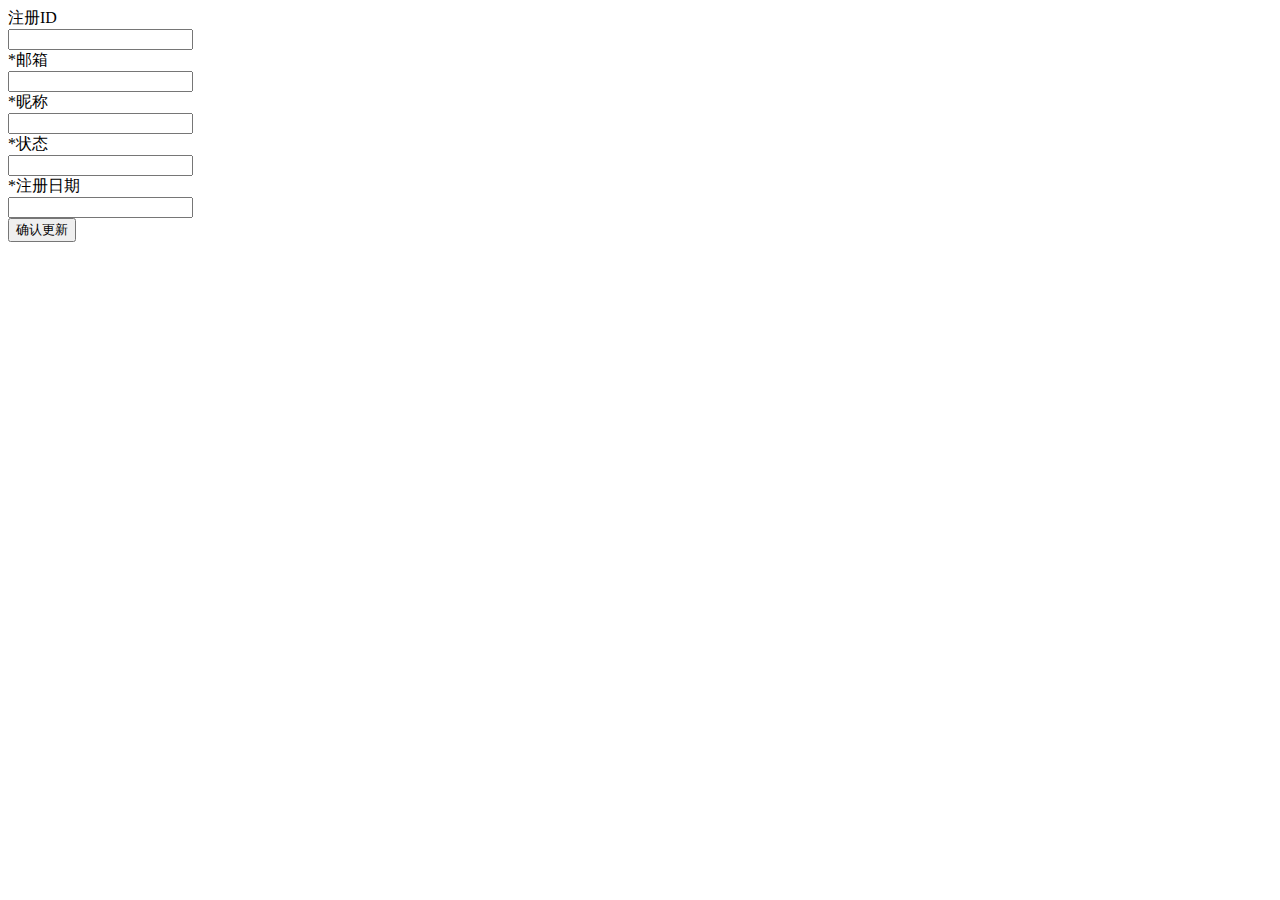
==== javayh-api/src/main/resources/templates/user/editPage.html @ 8308ba9b "初始化项目" ====
<!DOCTYPE html>
<html  lang="en" xmlns:th="http://www.thymeleaf.org"
 		xmlns:sec="http://www.thymeleaf.org/thymeleaf-extras-springsecurity4">
    <head>
        <meta charset="utf-8">
        <title>
          用户信息管理
        </title>
        <meta name="renderer" content="webkit">
        <meta http-equiv="X-UA-Compatible" content="IE=edge,chrome=1">
        <meta name="viewport" content="width=device-width, initial-scale=1, maximum-scale=1">
        <meta name="apple-mobile-web-app-status-bar-style" content="black">
        <meta name="apple-mobile-web-app-capable" content="yes">
        <meta name="format-detection" content="telephone=no">
     <link rel="stylesheet" th:href="@{/css/x-admin.css}" media="all">
    </head>
    <body  class="layui-bg-gray">
	<div class="x-body" id="jsonuserdata"  >
	  <form class="layui-form"  >
	  
	  	 <div class="layui-form-item">
	      <label  class="layui-form-label">注册ID </label>
	      <div class="layui-input-inline">
	        <input type="text" id="id" name="id" th:value="${user.id}" readonly="readonly"
	                         class="layui-input">
	      </div>
	    </div> 
	  
	    <div class="layui-form-item">
	      <label for="L_email" class="layui-form-label"> <span class="x-red">*</span>邮箱 </label>
	      <div class="layui-input-inline">
	        <input type="text" id="L_email" name="email" required lay-verify="email" th:value="${user.email}"
	                        autocomplete="on" class="layui-input">
	      </div>
	    </div>
	    <div class="layui-form-item">
	      <label for="L_username" class="layui-form-label"> <span class="x-red">*</span>昵称 </label>
	      <div class="layui-input-inline">
	        <input type="text" id="L_username" name="username" th:value="${user.username}" readonly="readonly"
	                        autocomplete="on" class="layui-input">
	      </div>
	    </div>
	    <div class="layui-form-item">
	      <label  class="layui-form-label"> <span class="x-red">*</span>状态 </label>
	      <div class="layui-input-inline">
	        <input type="text"  name="Active" th:value="${user.Active}"
	                        autocomplete="on" class="layui-input">
	      </div>
	    </div>
	    
	    <div class="layui-form-item">
	      <label  class="layui-form-label"> <span class="x-red">*</span>注册日期 </label>
	      <div class="layui-input-inline">
	        <input type="text"  name="createdate2" th:value="${#dates.format(user.createdate, 'dd/MMM/yyyy')}" readonly="readonly"
	                        autocomplete="on" class="layui-input">
	      </div>
	    </div>
	    
	    <div class="layui-form-item">
	      <label for="L_repass" class="layui-form-label"> </label>
	      <button  class="layui-btn" lay-filter="add" lay-submit=""> 确认更新 </button>
	    </div>
	  </form>
	</div>
	<script th:src="@{/lib/layui/layui.js}" charset="utf-8">
	        </script> 
	<script th:src="@{/js/x-layui.js}" charset="utf-8">
	        </script> 
	<script>
	            layui.use(['form','layer'], function(){
	                $ = layui.jquery;
	              var form = layui.form()
	              ,layer = layui.layer;
	            
	              //自定义验证规则
	              form.verify({
	                nikename: function(value){
	                  if(value.length < 5){
	                    return '昵称至少得5个字符啊';
	                  }
	                }
	              
	              });
	
	              //监听提交
	              form.on('submit(add)', function(data){
	                console.log(data);
	                //发异步，把数据提交给后台
	                var info;
	                $.ajax({
	                	url: '/touser/user',
	                	type: 'put',
	                	data: $("#jsonuserdata form").serialize(),//jquery的序列化表单
	                	async: false,//默认true 即异步  请求未结束 ajax后面的内容均会执行   但是false下，只有得到success执行成功后面的才会继续判断
	                	success:function(result){
	                		console.log(result);
	                		info=result.content;
	                		
	                	}
	                });//ajax结束
	                
	        		 if(info=="success"){
	       				 layer.msg('更新成功', {icon: 6});
	        		}else{
	        			layer.msg('后台数据校验失败,请重新填写', {icon: 7}); 
	        			
	        		}//提交判断结束
	              
	              return false;//必须返回
	              });//监听结束
	              
	            });//表单提交结束
	        </script>
</body>
</html>
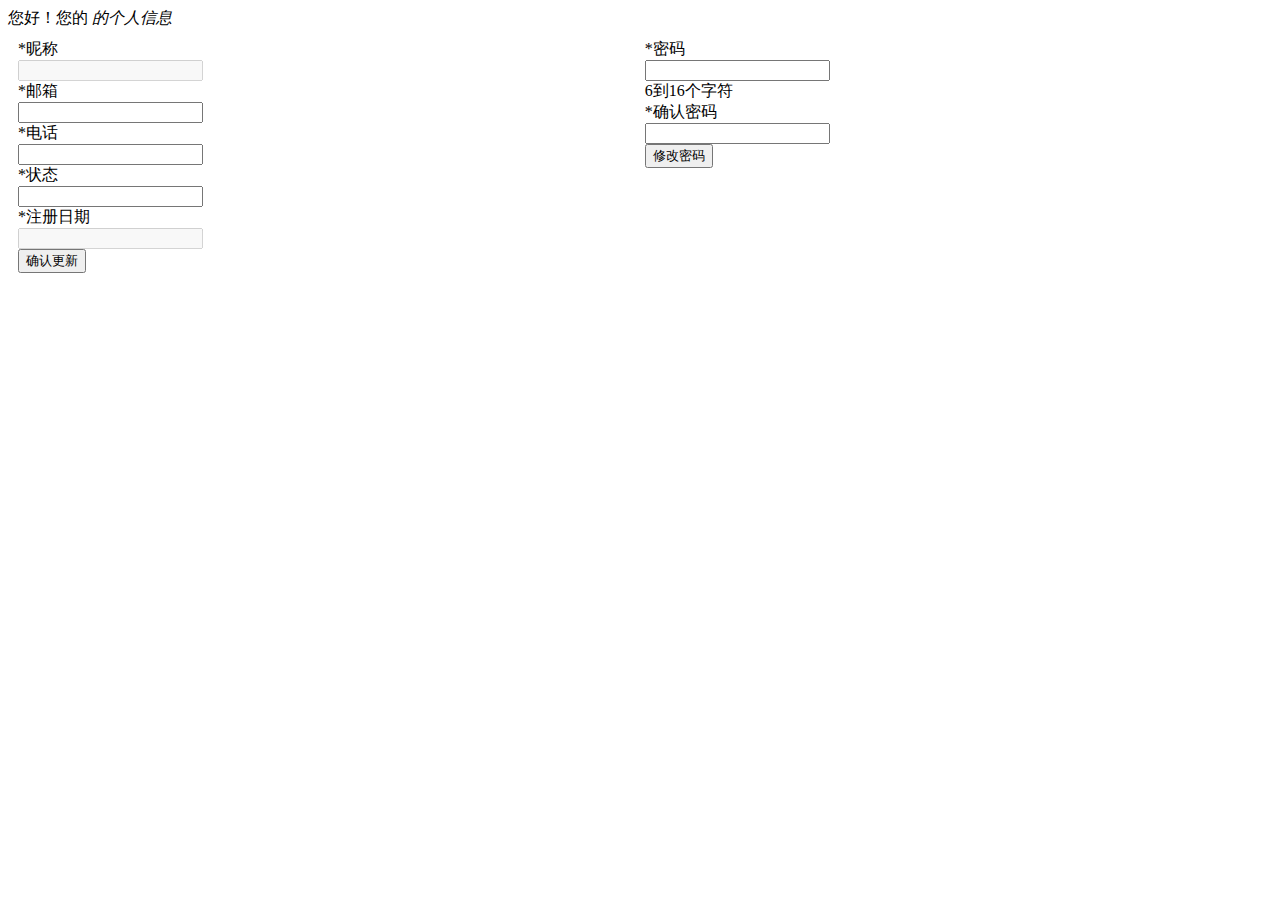
==== commit 247defc5: "update user" ====
--- a/javayh-api/src/main/resources/templates/user/editPage.html
+++ b/javayh-api/src/main/resources/templates/user/editPage.html
@@ -1,115 +1,203 @@
 <!DOCTYPE html>
 <html  lang="en" xmlns:th="http://www.thymeleaf.org"
- 		xmlns:sec="http://www.thymeleaf.org/thymeleaf-extras-springsecurity4">
-    <head>
-        <meta charset="utf-8">
-        <title>
-          用户信息管理
-        </title>
-        <meta name="renderer" content="webkit">
-        <meta http-equiv="X-UA-Compatible" content="IE=edge,chrome=1">
-        <meta name="viewport" content="width=device-width, initial-scale=1, maximum-scale=1">
-        <meta name="apple-mobile-web-app-status-bar-style" content="black">
-        <meta name="apple-mobile-web-app-capable" content="yes">
-        <meta name="format-detection" content="telephone=no">
-     <link rel="stylesheet" th:href="@{/css/x-admin.css}" media="all">
-    </head>
-    <body  class="layui-bg-gray">
-	<div class="x-body" id="jsonuserdata"  >
-	  <form class="layui-form"  >
-	  
-	  	 <div class="layui-form-item">
-	      <label  class="layui-form-label">注册ID </label>
-	      <div class="layui-input-inline">
-	        <input type="text" id="id" name="id" th:value="${user.id}" readonly="readonly"
-	                         class="layui-input">
-	      </div>
-	    </div> 
-	  
-	    <div class="layui-form-item">
-	      <label for="L_email" class="layui-form-label"> <span class="x-red">*</span>邮箱 </label>
-	      <div class="layui-input-inline">
-	        <input type="text" id="L_email" name="email" required lay-verify="email" th:value="${user.email}"
-	                        autocomplete="on" class="layui-input">
-	      </div>
-	    </div>
-	    <div class="layui-form-item">
-	      <label for="L_username" class="layui-form-label"> <span class="x-red">*</span>昵称 </label>
-	      <div class="layui-input-inline">
-	        <input type="text" id="L_username" name="username" th:value="${user.username}" readonly="readonly"
-	                        autocomplete="on" class="layui-input">
-	      </div>
-	    </div>
-	    <div class="layui-form-item">
-	      <label  class="layui-form-label"> <span class="x-red">*</span>状态 </label>
-	      <div class="layui-input-inline">
-	        <input type="text"  name="Active" th:value="${user.Active}"
-	                        autocomplete="on" class="layui-input">
-	      </div>
-	    </div>
-	    
-	    <div class="layui-form-item">
-	      <label  class="layui-form-label"> <span class="x-red">*</span>注册日期 </label>
-	      <div class="layui-input-inline">
-	        <input type="text"  name="createdate2" th:value="${#dates.format(user.createdate, 'dd/MMM/yyyy')}" readonly="readonly"
-	                        autocomplete="on" class="layui-input">
-	      </div>
-	    </div>
-	    
-	    <div class="layui-form-item">
-	      <label for="L_repass" class="layui-form-label"> </label>
-	      <button  class="layui-btn" lay-filter="add" lay-submit=""> 确认更新 </button>
-	    </div>
-	  </form>
-	</div>
-	<script th:src="@{/lib/layui/layui.js}" charset="utf-8">
-	        </script> 
-	<script th:src="@{/js/x-layui.js}" charset="utf-8">
-	        </script> 
-	<script>
-	            layui.use(['form','layer'], function(){
-	                $ = layui.jquery;
-	              var form = layui.form()
-	              ,layer = layui.layer;
-	            
-	              //自定义验证规则
-	              form.verify({
-	                nikename: function(value){
-	                  if(value.length < 5){
-	                    return '昵称至少得5个字符啊';
-	                  }
-	                }
-	              
-	              });
-	
-	              //监听提交
-	              form.on('submit(add)', function(data){
-	                console.log(data);
-	                //发异步，把数据提交给后台
-	                var info;
-	                $.ajax({
-	                	url: '/touser/user',
-	                	type: 'put',
-	                	data: $("#jsonuserdata form").serialize(),//jquery的序列化表单
-	                	async: false,//默认true 即异步  请求未结束 ajax后面的内容均会执行   但是false下，只有得到success执行成功后面的才会继续判断
-	                	success:function(result){
-	                		console.log(result);
-	                		info=result.content;
-	                		
-	                	}
-	                });//ajax结束
-	                
-	        		 if(info=="success"){
-	       				 layer.msg('更新成功', {icon: 6});
-	        		}else{
-	        			layer.msg('后台数据校验失败,请重新填写', {icon: 7}); 
-	        			
-	        		}//提交判断结束
-	              
-	              return false;//必须返回
-	              });//监听结束
-	              
-	            });//表单提交结束
-	        </script>
+	   xmlns:sec="http://www.thymeleaf.org/thymeleaf-extras-springsecurity4">
+<head>
+	<meta charset="utf-8">
+	<title>
+		用户信息管理
+	</title>
+	<meta name="renderer" content="webkit">
+	<meta http-equiv="X-UA-Compatible" content="IE=edge,chrome=1">
+	<meta name="viewport" content="width=device-width, initial-scale=1, maximum-scale=1">
+	<meta name="apple-mobile-web-app-status-bar-style" content="black">
+	<meta name="apple-mobile-web-app-capable" content="yes">
+	<meta name="format-detection" content="telephone=no">
+	<link rel="stylesheet" th:href="@{/css/x-admin.css}" media="all">
+</head>
+<body  class="layui-bg-gray">
+<div class="x-body" id="jsonuserdata"  >
+	<div class="x-nav">
+		<a class="x-nav2"><span class="hidden-phone" id="username" sec:authentication="name"></span> 您好！您的 <cite>的个人信息</cite></a>
+	</div>
+	<div>
+
+	</div>
+	<div class="nav">
+		<form class="layui-form">
+
+			<div class="layui-form-item" style="display:none">
+				<label  class="layui-form-label">注册ID </label>
+				<div class="layui-input-inline">
+					<input type="text" id="id" name="id" th:value="${user.id}" readonly="readonly"
+						   class="layui-input">
+				</div>
+			</div>
+			<div class="layui-form-item">
+				<label for="L_username" class="layui-form-label"> <span class="x-red">*</span>昵称 </label>
+				<div class="layui-input-inline">
+					<input type="text" id="L_username" name="username" th:value="${user.userName}" readonly="readonly"
+						   autocomplete="on" class="layui-input" disabled=true>
+				</div>
+			</div>
+			<div class="layui-form-item">
+				<label for="L_email" class="layui-form-label"> <span class="x-red">*</span>邮箱 </label>
+				<div class="layui-input-inline">
+					<input type="text" id="L_email" name="email" required lay-verify="email" th:value="${user.email}"
+						   autocomplete="on" class="layui-input">
+				</div>
+			</div>
+			<div class="layui-form-item">
+				<label for="L_phone" class="layui-form-label"> <span class="x-red">*</span>电话</label>
+				<div class="layui-input-inline">
+					<input type="text" id="L_phone" name="phone" required lay-verify="phone" th:value="${user.phone}"
+						   autocomplete="off" class="layui-input">
+				</div>
+			</div>
+			<div class="layui-form-item">
+				<label  class="layui-form-label"> <span class="x-red">*</span>状态 </label>
+				<div class="layui-input-inline">
+					<input type="text"  name="Active" th:value="${user.active}"
+						   autocomplete="on" class="layui-input">
+				</div>
+			</div>
+
+			<div class="layui-form-item">
+				<label  class="layui-form-label"> <span class="x-red">*</span>注册日期 </label>
+				<div class="layui-input-inline">
+					<input type="text"  name="createdate2" th:value="${#dates.format(user.createDate, 'yyyy-MM-dd')}" readonly="readonly"
+						   autocomplete="on" class="layui-input" disabled=true>
+				</div>
+			</div>
+
+			<div class="layui-form-item">
+				<label for="L_repass" class="layui-form-label"> </label>
+				<button  class="layui-btn" lay-filter="add" lay-submit=""> 确认更新 </button>
+			</div>
+		</form>
+	</div>
+	<div class="cont">
+		<form class="layui-form"  >
+
+			<div class="layui-form-item" style="display:none">
+				<label  class="layui-form-label">注册ID </label>
+				<div class="layui-input-inline">
+					<input type="text" id="id" name="id" th:value="${user.id}" readonly="readonly"
+						   class="layui-input">
+				</div>
+			</div>
+
+			<div class="layui-form-item">
+				<label for="L_pass" class="layui-form-label"> <span class="x-red">*</span>密码 </label>
+				<div class="layui-input-inline">
+					<input type="password" id="L_pass" name="passWord" required lay-verify="pass"
+						   autocomplete="off" class="layui-input">
+				</div>
+				<div class="layui-form-mid layui-word-aux"><span class="x-red">6到16个字符</span>  </div>
+			</div>
+			<div class="layui-form-item">
+				<label for="L_repass" class="layui-form-label"> <span class="x-red">*</span>确认密码 </label>
+				<div class="layui-input-inline">
+					<input type="password" id="L_repass" name="rpassword" required lay-verify="repass"
+						   autocomplete="off" class="layui-input">
+				</div>
+			</div>
+
+			<div class="layui-form-item">
+				<label for="L_repass" class="layui-form-label"> </label>
+				<button  class="layui-btn" lay-filter="updatePwd" lay-submit=""> 修改密码 </button>
+			</div>
+		</form>
+	</div>
+</div>
+</div>
+<script th:src="@{/lib/layui/layui.js}" charset="utf-8">
+</script>
+<script th:src="@{/js/x-layui.js}" charset="utf-8">
+</script>
+<script>
+	layui.use(['form','layer'], function(){
+		$ = layui.jquery;
+		var form = layui.form()
+				,layer = layui.layer;
+		//自定义验证规则
+		form.verify({
+			nikename: function(value){
+				if(value.length < 5){
+					return '昵称至少得5个字符啊';
+				}
+			}
+			,pass: [/(.+){6,12}$/, '密码必须6到12位']
+			,repass: function(value){
+				if($('#L_pass').val()!=$('#L_repass').val()){
+					return '两次密码不一致';
+				}
+			}
+		});
+
+		//监听提交
+		form.on('submit(add)', function(data){
+			//发异步，把数据提交给后台
+			var info;
+			$.ajax({
+				url: '/javayh/userUpdate',
+				type: 'put',
+				data: $("#jsonuserdata form").serialize(),//jquery的序列化表单
+				async: false,//默认true 即异步  请求未结束 ajax后面的内容均会执行   但是false下，只有得到success执行成功后面的才会继续判断
+				success:function(result){
+					info=result.code;
+				}
+			});//ajax结束
+			if(info==1){
+				layer.msg('更新成功', {icon: 6});
+			}else{
+				layer.msg('后台数据校验失败,请重新填写', {icon: 7});
+			}//提交判断结束
+
+			return false;//必须返回
+		});//监听结束
+
+		form.on('submit(updatePwd)', function(data){
+			//发异步，把数据提交给后台
+			var info;
+			$.ajax({
+				url: '/javayh/updatePwd',
+				type: 'put',
+				data: $("#jsonuserdata form").serialize(),//jquery的序列化表单
+				async: false,//默认true 即异步  请求未结束 ajax后面的内容均会执行   但是false下，只有得到success执行成功后面的才会继续判断
+				success:function(result){
+					info=result.code;
+				}
+			});//ajax结束
+			if(info==1){
+				layer.msg('密码更新成功,为确保安全请重新登录', {icon: 6});
+			}else{
+				layer.msg('后台数据校验失败,请重新填写', {icon: 7});
+			}//提交判断结束
+
+			return false;//必须返回
+		});//监听结束
+	});//表单提交结束
+</script>
+
+<style type="text/css">
+
+	.cont{
+		float:left;
+		width: 48%;
+		margin: 10px;
+		height: auto;
+	}
+	.nav{
+		float:left;
+		width: 48%;
+		margin: 10px;
+		height: auto;
+	}
+	.x-nav2{
+		margin:5px auto; /* 居中 这个是必须的，，其它的属性非必须 */
+		width:500px; /* 给个宽度 顶到浏览器的两边就看不出居中效果了 */
+		text-align:center; /* 文字等内容居中 */
+	}
+</style>
 </body>
 </html>